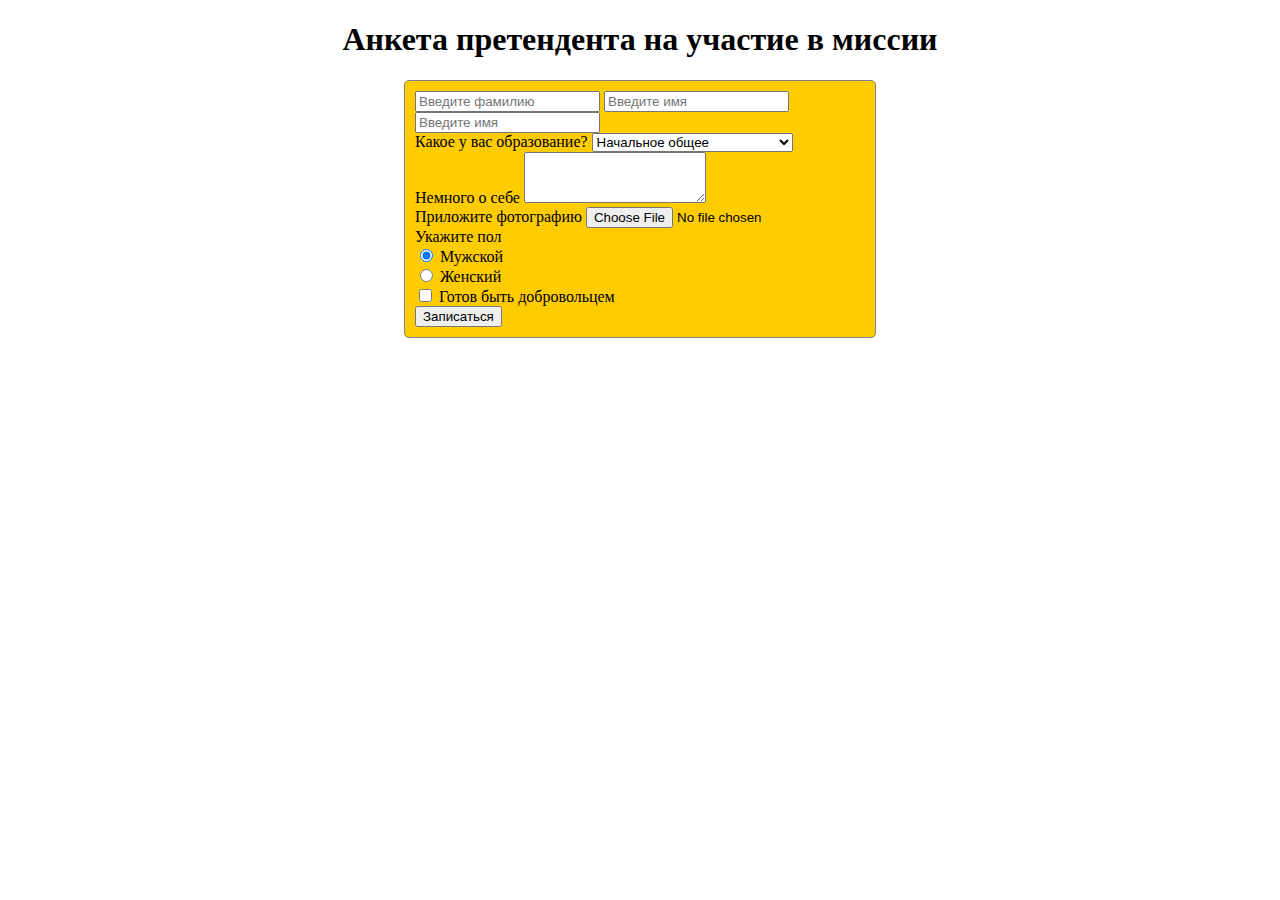
==== templates/index2.html @ e70aa094 "Задача 4 08.02" ====
<!doctype html>
<html lang="en">
  <head>
    <meta charset="utf-8">
    <meta name="viewport" content="width=device-width, initial-scale=1, shrink-to-fit=no">
    <link rel="stylesheet"
    href="https://cdn.jsdelivr.net/npm/bootstrap@5.0.0-beta1/dist/css/bootstrap.min.css"
    integrity="sha384-giJF6kkoqNQ00vy+HMDP7azOuL0xtbfIcaT9wjKHr8RbDVddVHyTfAAsrekwKmP1"
    crossorigin="anonymous">
    <link rel="stylesheet" type="text/css" href="../static/css/style.css" />
    <title>Пример формы</title>
  </head>
  <body>
    <h1>Анкета претендента на участие в миссии</h1>
    <div>
        <form class="login_form" method="post">
            <input type="text" class="form-control" id="surname" aria-describedby="emailHelp" placeholder="Введите фамилию" name="surname">
            <input type="text" class="form-control" id="name" placeholder="Введите имя" name="name">
            <input type="email" class="form-control" id="email" placeholder="Введите имя" name="email">
            <div class="form-group">
                <label for="classSelect">Какое у вас образование?</label>
                <select class="form-control" id="EducationSelect" name="class">
                  <option>Начальное общее</option>
                  <option>Основное общее</option>
                  <option>Среднее общее</option>
                  <option>Среднее профессиональное</option>
                  <option>Высшее</option>
                </select>
             </div>
            <div class="form-group">
                <label for="about">Немного о себе</label>
                <textarea class="form-control" id="about" rows="3" name="about"></textarea>
            </div>
            <div class="form-group">
                <label for="photo">Приложите фотографию</label>
                <input type="file" class="form-control-file" id="photo" name="file">
            </div>
            <div class="form-group">
                <label for="form-check">Укажите пол</label>
                <div class="form-check">
                  <input class="form-check-input" type="radio" name="sex" id="male" value="male" checked>
                  <label class="form-check-label" for="male">
                    Мужской
                  </label>
                </div>
                <div class="form-check">
                  <input class="form-check-input" type="radio" name="sex" id="female" value="female">
                  <label class="form-check-label" for="female">
                    Женский
                  </label>
                </div>
            </div>
            <div class="form-group form-check">
                <input type="checkbox" class="form-check-input" id="acceptRules" name="accept">
                <label class="form-check-label" for="acceptRules">Готов быть добровольцем</label>
            </div>
            <button type="submit" class="btn btn-primary">Записаться</button>
        </form>
    </div>
  </body>
</html>
---- static/css/style.css ----
form.login_form {
    margin-left: auto;
    margin-right: auto;
    max-width: 450px;
    background-color: #ffcc00;
    border: 1px solid gray;
    border-radius: 5px;
    padding: 10px;
}
h1 {
    text-align: center
}
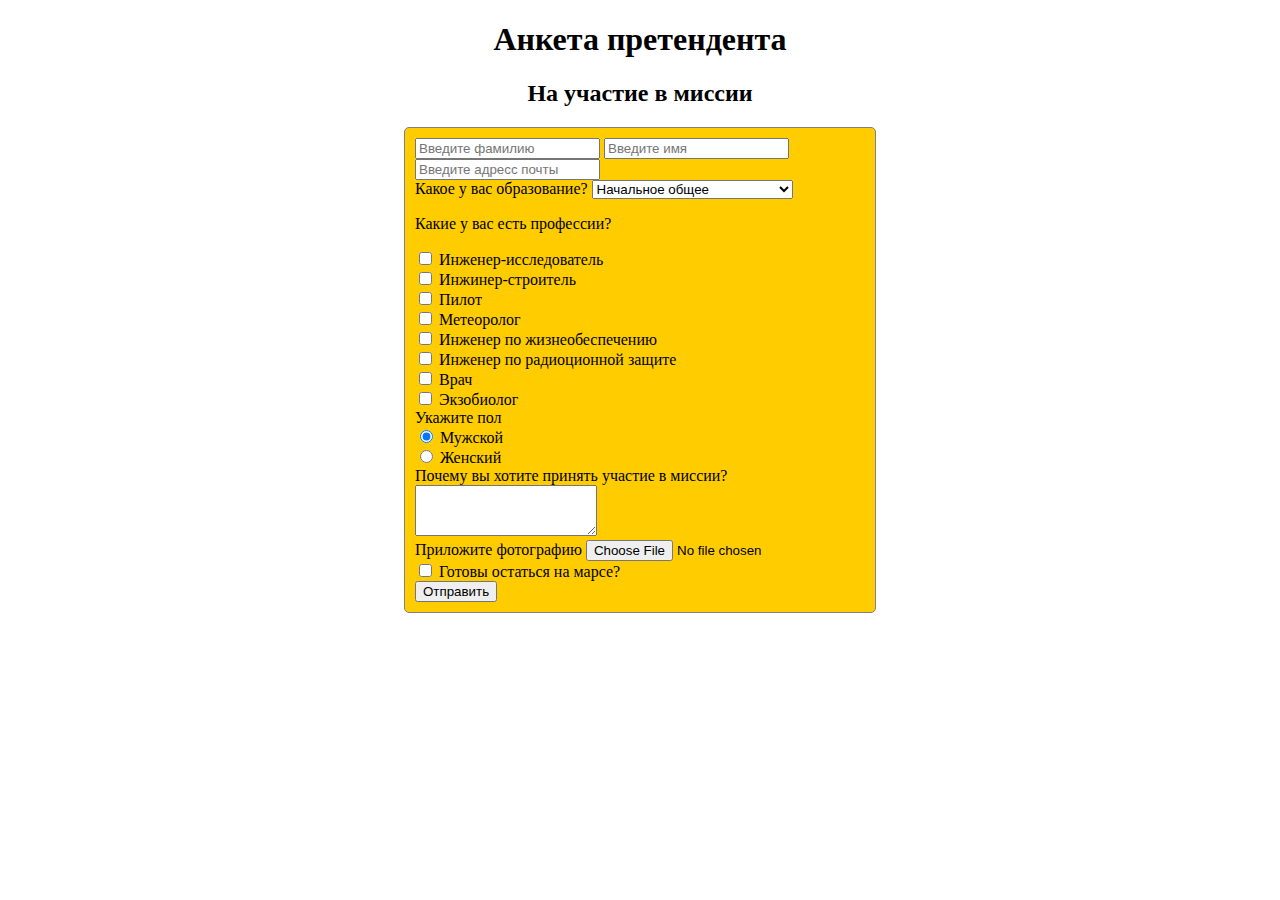
==== commit 50c06384: "Задача 5 08.02" ====
--- a/templates/index2.html
+++ b/templates/index2.html
@@ -11,14 +11,15 @@
     <title>Пример формы</title>
   </head>
   <body>
-    <h1>Анкета претендента на участие в миссии</h1>
+    <h1>Анкета претендента</h1>
+    <h2>На участие в миссии</h2>
     <div>
         <form class="login_form" method="post">
             <input type="text" class="form-control" id="surname" aria-describedby="emailHelp" placeholder="Введите фамилию" name="surname">
             <input type="text" class="form-control" id="name" placeholder="Введите имя" name="name">
-            <input type="email" class="form-control" id="email" placeholder="Введите имя" name="email">
+            <input type="email" class="form-control" id="email" placeholder="Введите адресс почты" name="email">
             <div class="form-group">
-                <label for="classSelect">Какое у вас образование?</label>
+                <label for="EducationSelect">Какое у вас образование?</label>
                 <select class="form-control" id="EducationSelect" name="class">
                   <option>Начальное общее</option>
                   <option>Основное общее</option>
@@ -27,13 +28,38 @@
                   <option>Высшее</option>
                 </select>
              </div>
-            <div class="form-group">
-                <label for="about">Немного о себе</label>
-                <textarea class="form-control" id="about" rows="3" name="about"></textarea>
+            <p>Какие у вас есть профессии?</p>
+            <div class="form-group form-check">
+                <input type="checkbox" class="form-check-input" id="1" name="accept">
+                <label class="form-check-label" for="1">Инженер-исследователь</label>
             </div>
-            <div class="form-group">
-                <label for="photo">Приложите фотографию</label>
-                <input type="file" class="form-control-file" id="photo" name="file">
+            <div class="form-group form-check">
+                <input type="checkbox" class="form-check-input" id="2" name="accept">
+                <label class="form-check-label" for="2">Инжинер-строитель</label>
+            </div>
+            <div class="form-group form-check">
+                <input type="checkbox" class="form-check-input" id="3" name="accept">
+                <label class="form-check-label" for="3">Пилот</label>
+            </div>
+            <div class="form-group form-check">
+                <input type="checkbox" class="form-check-input" id="4" name="accept">
+                <label class="form-check-label" for="4">Метеоролог</label>
+            </div>
+            <div class="form-group form-check">
+                <input type="checkbox" class="form-check-input" id="5" name="accept">
+                <label class="form-check-label" for="5">Инженер по жизнеобеспечению</label>
+            </div>
+            <div class="form-group form-check">
+                <input type="checkbox" class="form-check-input" id="6" name="accept">
+                <label class="form-check-label" for="6">Инженер по радиоционной защите</label>
+            </div>
+            <div class="form-group form-check">
+                <input type="checkbox" class="form-check-input" id="7" name="accept">
+                <label class="form-check-label" for="7">Врач</label>
+            </div>
+            <div class="form-group form-check">
+                <input type="checkbox" class="form-check-input" id="8" name="accept">
+                <label class="form-check-label" for="8">Экзобиолог</label>
             </div>
             <div class="form-group">
                 <label for="form-check">Укажите пол</label>
@@ -50,11 +76,20 @@
                   </label>
                 </div>
             </div>
+            <div class="form-group">
+                <label for="about">Почему вы хотите принять участие в миссии?</label>
+                <textarea class="form-control" id="about" rows="3" name="about"></textarea>
+            </div>
+            <div class="form-group">
+                <label for="photo">Приложите фотографию</label>
+                <input type="file" class="form-control-file" id="photo" name="file">
+            </div>
+
             <div class="form-group form-check">
                 <input type="checkbox" class="form-check-input" id="acceptRules" name="accept">
-                <label class="form-check-label" for="acceptRules">Готов быть добровольцем</label>
+                <label class="form-check-label" for="acceptRules">Готовы остаться на марсе?</label>
             </div>
-            <button type="submit" class="btn btn-primary">Записаться</button>
+            <button type="submit" class="btn btn-primary">Отправить</button>
         </form>
     </div>
   </body>
--- a/static/css/style.css
+++ b/static/css/style.css
@@ -9,4 +9,7 @@
 }
 h1 {
     text-align: center
+}
+h2 {
+    text-align: center
 }